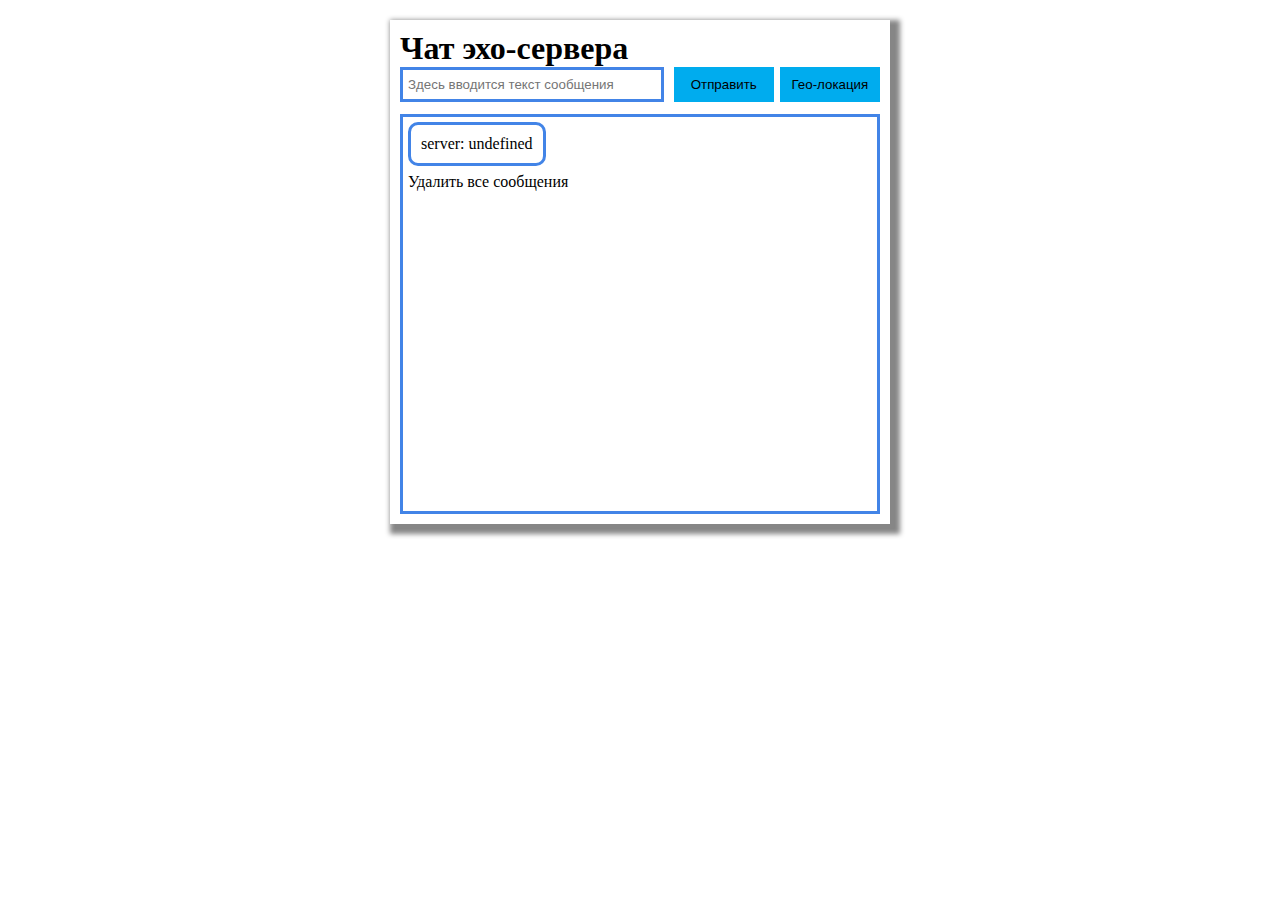
==== moduleC6_homework/index.html @ c764e195 "Add files via upload" ====
<!DOCTYPE html>
<html lang="en" >
<head>
  <meta charset="UTF-8">
  <title>CodePen - A Pen by Alex</title>
  <link rel="stylesheet" href="./style.css">

</head>
<body>
<!-- partial:index.partial.html -->
<!DOCTYPE html>
<html lang="ru">
<head>
	<meta charset="UTF-8">
	<meta http-equiv="X-UA-Compatible" content="IE=edge">
	<meta name="viewport" content="width=device-width, initial-scale=1.0">
	<link rel="stylesheet" href="style.css">
	<title>Event Source, WebSocket</title>
</head>
<body>
	<div class="wrapper">
	<header class="header">
		<h1 class="title">Чат эхо-сервера</h1>
	</header>
	<main class="main">
		<section class="chat">
			<form class="form-chat form" action="#" >
				<input class="form-input input" type="text" name="text" placeholder="Здесь вводится текст сообщения">
				<button  class="form-btn btn-mess"  >Отправить</button>
				<button class="form-btn geo-location btn-geo" >Гео-локация</button>
			  </form>
			  <div class="wrapper-chat">
				<div class="user-messages"></div>
				<div class="server-messages">Удалить все сообщения</div>
			  </div>
		</section>
	</main>
    </div>
	<script src="chat.js"></script>
</body>
</html>
<!-- partial -->
  <script  src="./script.js"></script>

</body>
</html>
---- moduleC6_homework/style.css ----
*{
	box-sizing: border-box;
	margin: 0;
	padding: 0;
}
.wrapper {
	width: 500px;
	height: auto;
	padding: 10px;
	box-shadow: 5px 5px 5px 5px rgb(134, 134, 134);
	margin: 20px auto;
}

.form-chat {
	display: flex;
	justify-content: space-between;
}

.form-input {
	border: 3px solid #4284e7;
    padding: 7px 5px;
	width: 80%;
	margin-right: 10px;
	outline: none;
	
}
.form-input:focus {
	border: 3px solid #15ddeb;
}

.form-btn {
	border: none;
	background-color: rgb(0,172,238);
	padding: 0px 5px;
	width: 30%;
	 cursor: pointer; 
}
.form-btn:hover {
	background: rgb(0,3,255);
background: linear-gradient(0deg, rgb(25, 204, 40) 0%, rgba(2,126,251,1) 100%);
}

.wrapper-chat {
	overflow: auto;
	border: 3px solid #4284e7;
	padding: 5px;
	margin-top: 12px;
	height: 400px;
}
 .messages {
	border: 3px solid #4284e7;
	border-radius: 10px;
	padding: 10px;
	margin-bottom: 7px;
	align-self: flex-end;
} 

.user-messages {
	display: flex;
	flex-flow: column wrap;
}

.server-messages, a {
	cursor: pointer;
	text-decoration: none
}

.server-messages:hover, a:hover {
	color: rgba(18, 5, 53, 0.411);
}

.geo-location {
	margin-left: 6px;
}
---- moduleC6_homework/style.css ----
*{
	box-sizing: border-box;
	margin: 0;
	padding: 0;
}
.wrapper {
	width: 500px;
	height: auto;
	padding: 10px;
	box-shadow: 5px 5px 5px 5px rgb(134, 134, 134);
	margin: 20px auto;
}

.form-chat {
	display: flex;
	justify-content: space-between;
}

.form-input {
	border: 3px solid #4284e7;
    padding: 7px 5px;
	width: 80%;
	margin-right: 10px;
	outline: none;
	
}
.form-input:focus {
	border: 3px solid #15ddeb;
}

.form-btn {
	border: none;
	background-color: rgb(0,172,238);
	padding: 0px 5px;
	width: 30%;
	 cursor: pointer; 
}
.form-btn:hover {
	background: rgb(0,3,255);
background: linear-gradient(0deg, rgb(25, 204, 40) 0%, rgba(2,126,251,1) 100%);
}

.wrapper-chat {
	overflow: auto;
	border: 3px solid #4284e7;
	padding: 5px;
	margin-top: 12px;
	height: 400px;
}
 .messages {
	border: 3px solid #4284e7;
	border-radius: 10px;
	padding: 10px;
	margin-bottom: 7px;
	align-self: flex-end;
} 

.user-messages {
	display: flex;
	flex-flow: column wrap;
}

.server-messages, a {
	cursor: pointer;
	text-decoration: none
}

.server-messages:hover, a:hover {
	color: rgba(18, 5, 53, 0.411);
}

.geo-location {
	margin-left: 6px;
}
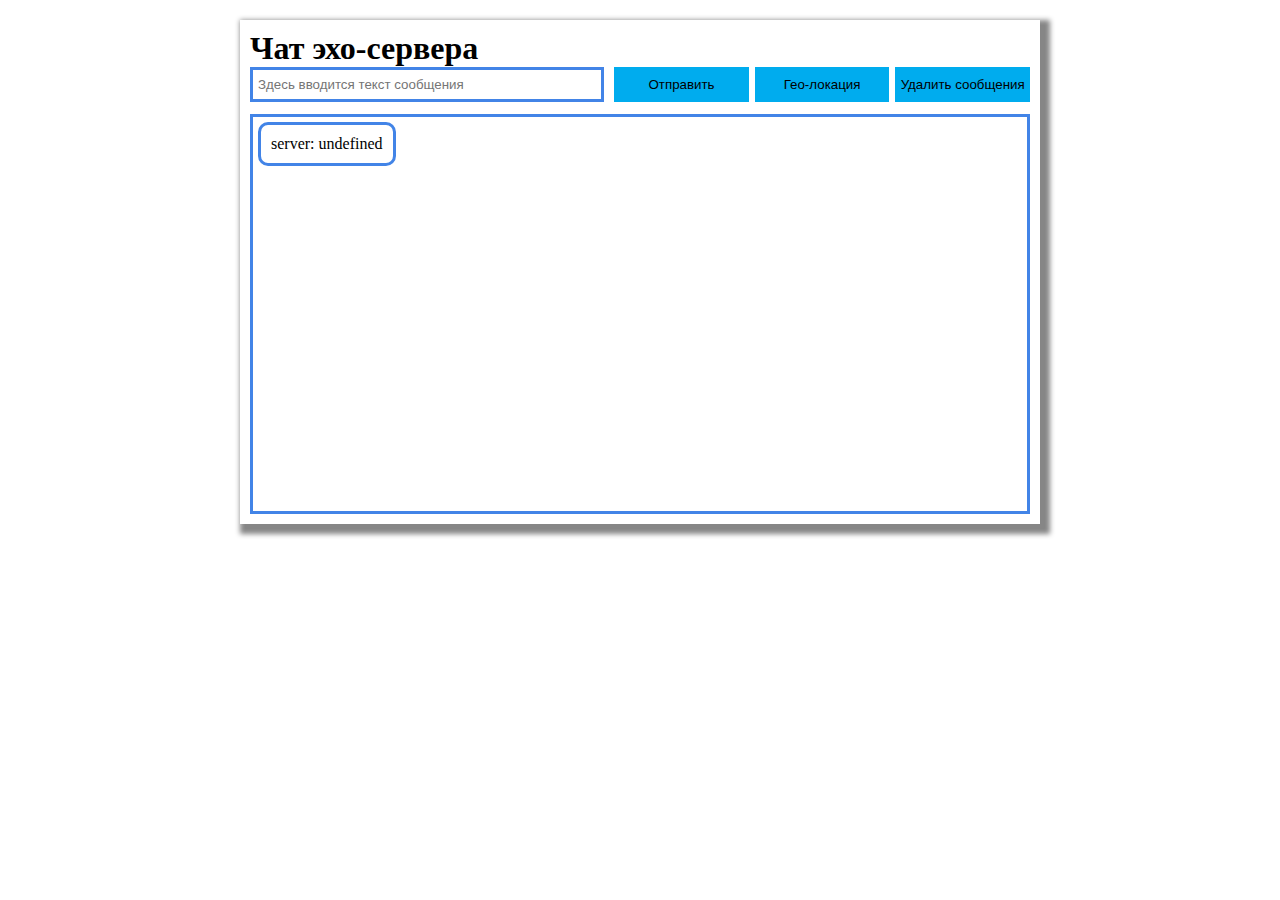
==== commit e11dc4d0: "Add files via upload" ====
--- a/moduleC6_homework/index.html
+++ b/moduleC6_homework/index.html
@@ -27,11 +27,12 @@
 			<form class="form-chat form" action="#" >
 				<input class="form-input input" type="text" name="text" placeholder="Здесь вводится текст сообщения">
 				<button  class="form-btn btn-mess"  >Отправить</button>
-				<button class="form-btn geo-location btn-geo" >Гео-локация</button>
+				<button class="form-btn geo-location btn-geo">Гео-локация</button>
+				<button class="form-btn server-messages" >Удалить сообщения</button>
 			  </form>
 			  <div class="wrapper-chat">
 				<div class="user-messages"></div>
-				<div class="server-messages">Удалить все сообщения</div>
+				
 			  </div>
 		</section>
 	</main>
--- a/moduleC6_homework/style.css
+++ b/moduleC6_homework/style.css
@@ -4,7 +4,7 @@
 	padding: 0;
 }
 .wrapper {
-	width: 500px;
+	width: 800px;
 	height: auto;
 	padding: 10px;
 	box-shadow: 5px 5px 5px 5px rgb(134, 134, 134);
@@ -26,8 +26,16 @@
 }
 .form-input:focus {
 	border: 3px solid #15ddeb;
+
 }
-
+.server-messages  {
+	border: none;
+	background-color: rgb(0,172,238);
+	padding: 0px 5px;
+	width: 30%;
+	 cursor: pointer;  
+     margin-left: 6px;
+}
 .form-btn {
 	border: none;
 	background-color: rgb(0,172,238);
@@ -60,13 +68,14 @@
 	flex-flow: column wrap;
 }
 
-.server-messages, a {
+ .server-messages, a {
 	cursor: pointer;
-	text-decoration: none
-}
+	
+}  
 
 .server-messages:hover, a:hover {
 	color: rgba(18, 5, 53, 0.411);
+    text-decoration: none
 }
 
 .geo-location {
--- a/moduleC6_homework/style.css
+++ b/moduleC6_homework/style.css
@@ -4,7 +4,7 @@
 	padding: 0;
 }
 .wrapper {
-	width: 500px;
+	width: 800px;
 	height: auto;
 	padding: 10px;
 	box-shadow: 5px 5px 5px 5px rgb(134, 134, 134);
@@ -26,8 +26,16 @@
 }
 .form-input:focus {
 	border: 3px solid #15ddeb;
+
 }
-
+.server-messages  {
+	border: none;
+	background-color: rgb(0,172,238);
+	padding: 0px 5px;
+	width: 30%;
+	 cursor: pointer;  
+     margin-left: 6px;
+}
 .form-btn {
 	border: none;
 	background-color: rgb(0,172,238);
@@ -60,13 +68,14 @@
 	flex-flow: column wrap;
 }
 
-.server-messages, a {
+ .server-messages, a {
 	cursor: pointer;
-	text-decoration: none
-}
+	
+}  
 
 .server-messages:hover, a:hover {
 	color: rgba(18, 5, 53, 0.411);
+    text-decoration: none
 }
 
 .geo-location {
